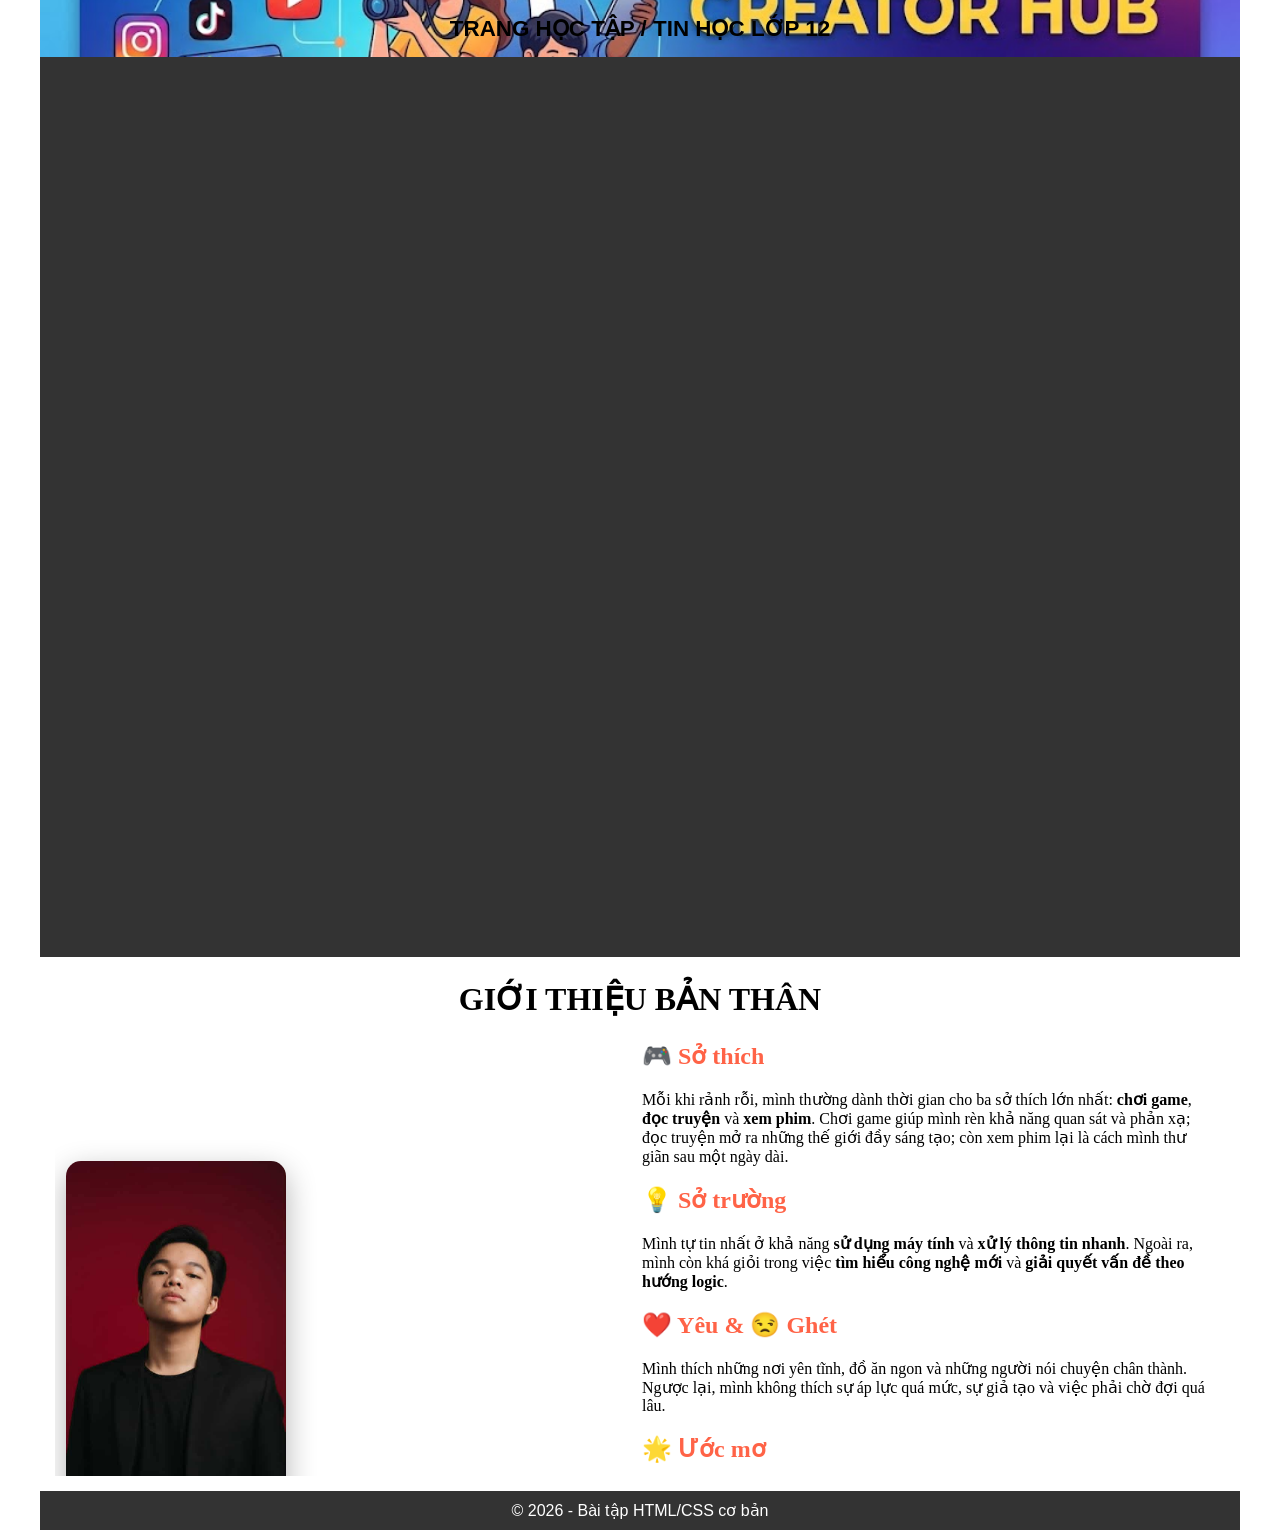
==== index.html @ 69423379 "Update index.html" ====
<!DOCTYPE html>
<html lang="vi">
<head>
  <meta charset="utf-8">
  <title>Trang chính</title>
  <link rel="stylesheet" href="../Style.css">
  <style>
    * {
      margin: 0;
      padding: 0;
      box-sizing: border-box;
    }
    body {
      font-family: Arial, sans-serif;
    }
    .container {
      max-width: 1200px;
      margin: 0 auto;
      min-height: 100vh;
      display: flex;
      flex-direction: column;
    }
    .header {
      background: url("unnamed.jpg") center / cover no-repeat;
      padding: 15px;
      text-align: center;
      font-size: 1.4em;
      font-weight: bold;
    }
    .menu {
      background: #333;
      color: white;
    }
    .content {
      flex: 1;
      padding: 15px;
      background: #fff;
    }
    .footer {
      background: #333;
      color: white;
      text-align: center;
      padding: 10px;
    }
    iframe {
      width: 100%;
      height: 100%;
      border: none;
      min-height: 500px;
    }
  </style>
</head>
<body>

<div class="container">
  <div class="header">
    TRANG HỌC TẬP / TIN HỌC LỚP 12
  </div>

  <div class="menu">
    <div src="List.html" frameborder="0" scrolling="no" id="menu-frame"></div>
  </div>

  <div class="content">
    <iframe name="noidung" src="contents/gioithieu.html" frameborder="0"></iframe>
  </div>

  <div class="footer">
    © 2026 - Bài tập HTML/CSS cơ bản
  </div>
</div>

</body>
</html>
---- Style.css ----
.container{
  display: flex;
  flex-direction: column;
  height: 100vh;
}
div{
  width: 100%;
  height: 100vh;
}
h1{
  text-align: center;
}
.header{
  flex: 15%;
  background-color:lightgray;
}
.menu{
  flex:5%;
   background-color:darkgray;
}
.menu a{
  padding: 15px 20 px;
  color: pink;
}
.menu hover{
  background-color:lightgray;
  color:black;
}
.content{
  flex:70%;
   background-color:white;
}
.content iframe{
  flex:1;
  border:none;
  width:100%;
  height:100%;
}
  
.footer{
  flex:10%;
   background-color:lightgray;
}
.tieude {
  color: tomato;
  font-weight:b old;
  font-size :45 px;
}
.noidung{
  color: black;
  font-style: normal;
  font-size: 14 px; 
}

nav {
            display: flex; 
            gap: 20px;          
            background: #f4f4f4;
            padding: 10px;
        }
        nav a {
            text-decoration: none;
            color: blue;
        }
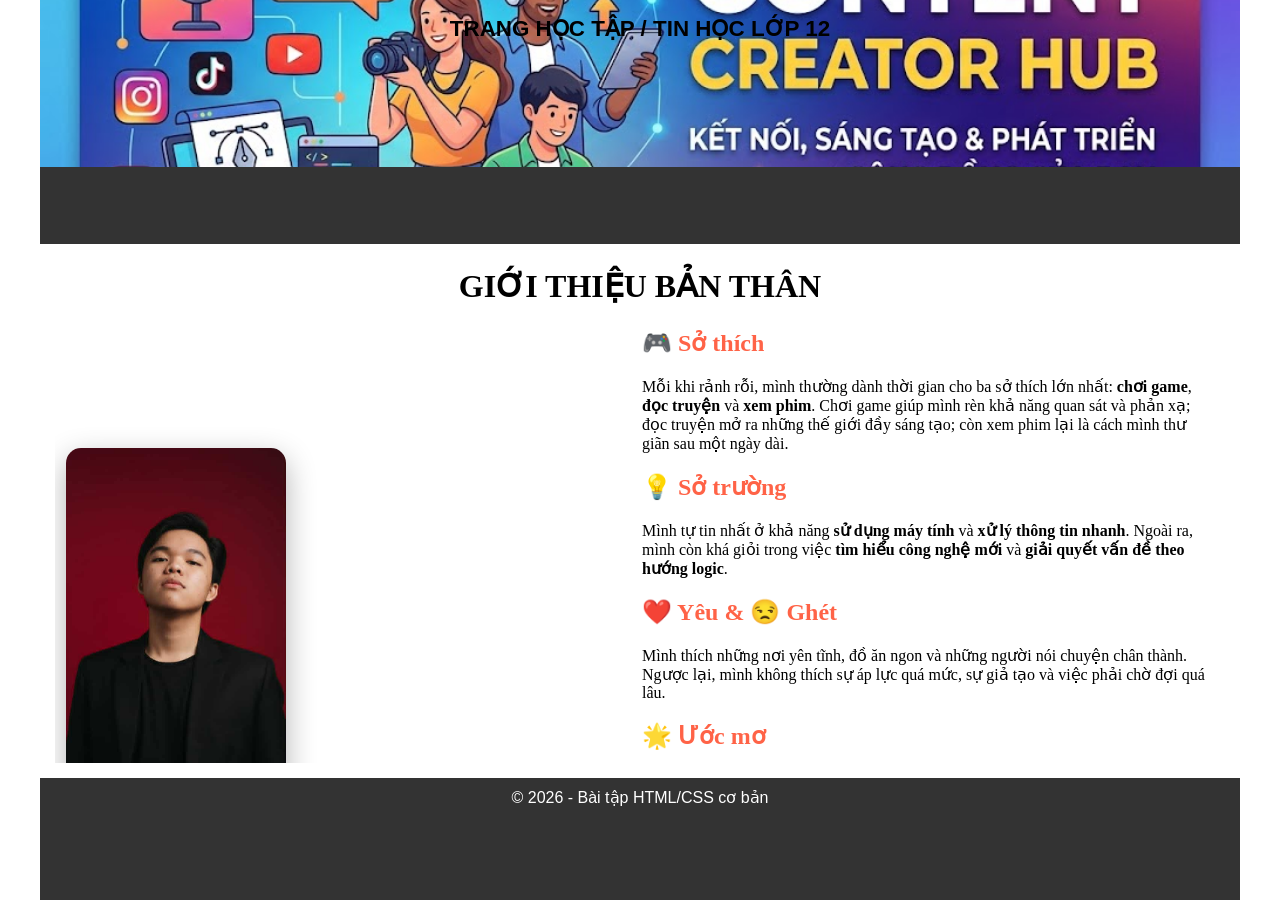
==== commit c858fc33: "Update menu-frame div style for height" ====
--- a/index.html
+++ b/index.html
@@ -58,7 +58,7 @@
   </div>
 
   <div class="menu">
-    <div src="List.html" frameborder="0" scrolling="no" id="menu-frame"></div>
+    <div style="height: 50px;" src="List.html" frameborder="0" scrolling="no" id="menu-frame"></div>
   </div>
 
   <div class="content">
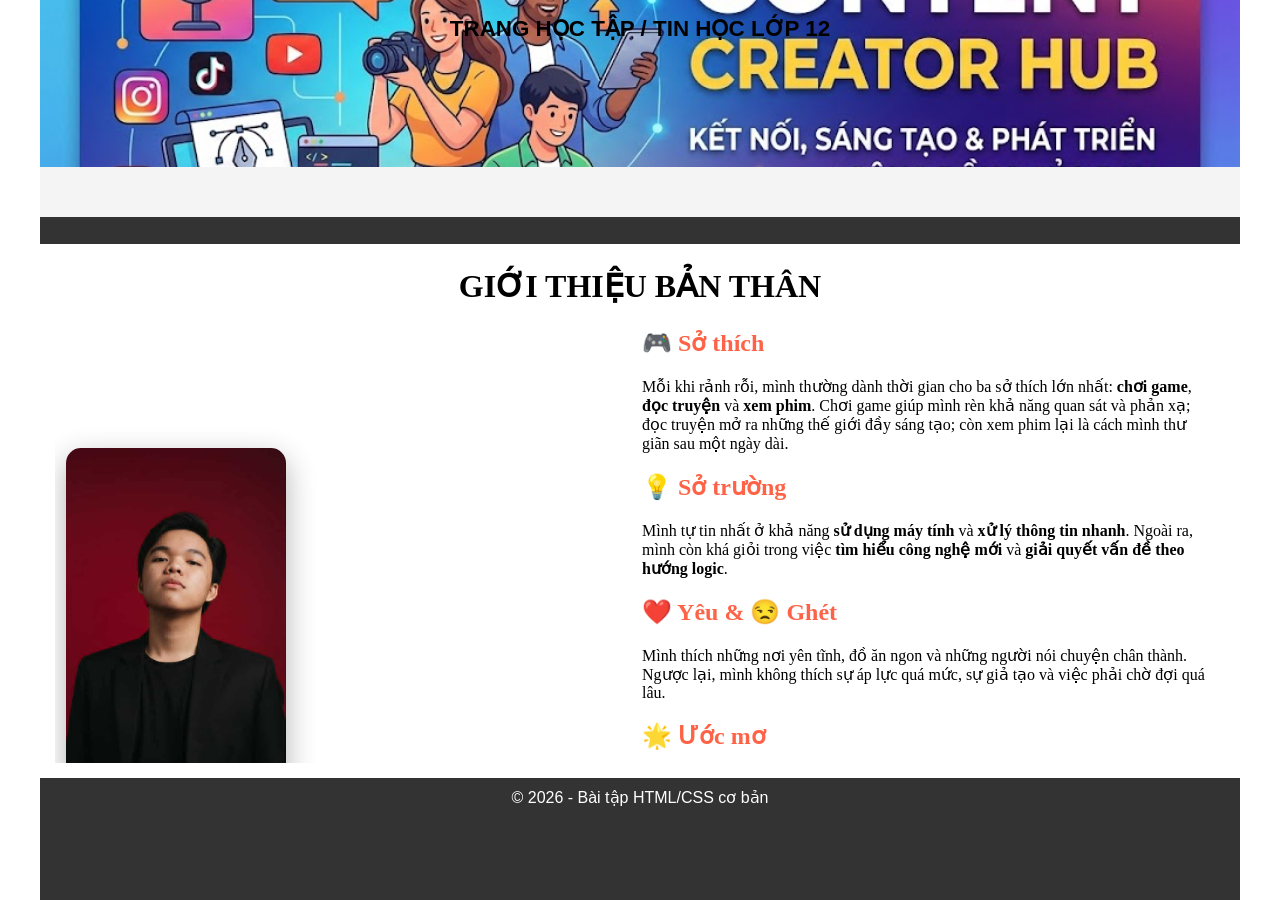
==== commit cd85977c: "Update index.html" ====
--- a/index.html
+++ b/index.html
@@ -58,7 +58,7 @@
   </div>
 
   <div class="menu">
-    <div style="height: 50px;" src="List.html" frameborder="0" scrolling="no" id="menu-frame"></div>
+    <nav style="height: 50px;" src="List.html" frameborder="0" scrolling="no" id="menu-frame"></nav>
   </div>
 
   <div class="content">
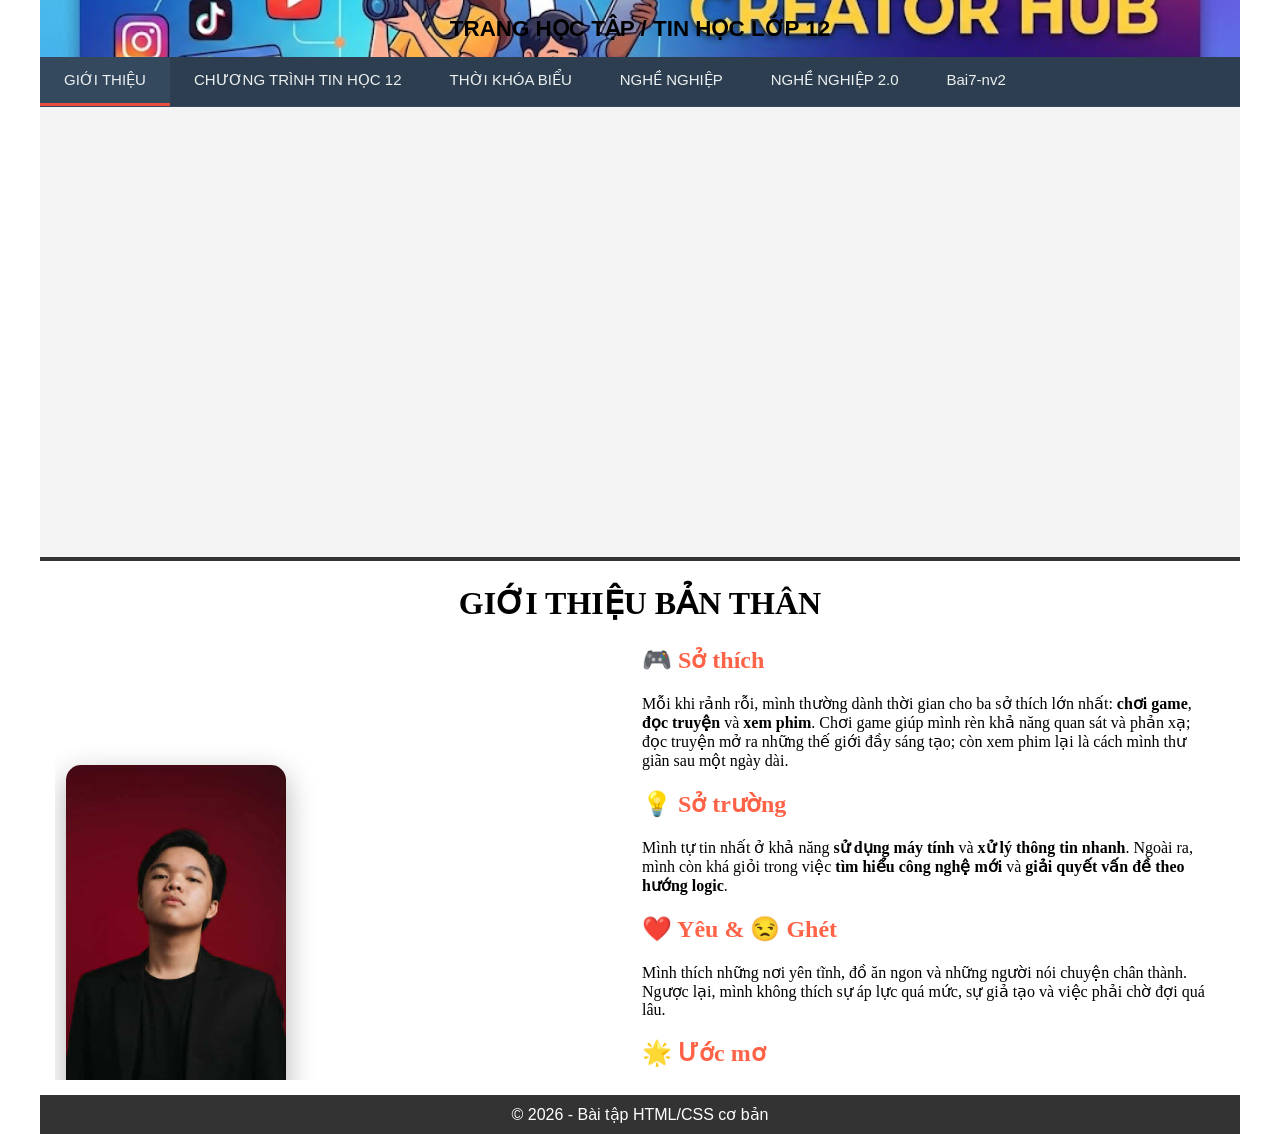
==== commit 7c68baf4: "Update index.html" ====
--- a/index.html
+++ b/index.html
@@ -58,7 +58,7 @@
   </div>
 
   <div class="menu">
-    <nav style="height: 50px;" src="List.html" frameborder="0" scrolling="no" id="menu-frame"></nav>
+    <iframe style="height: 50px;" src="List.html" frameborder="0" scrolling="no" id="menu-frame"></iframe>
   </div>
 
   <div class="content">
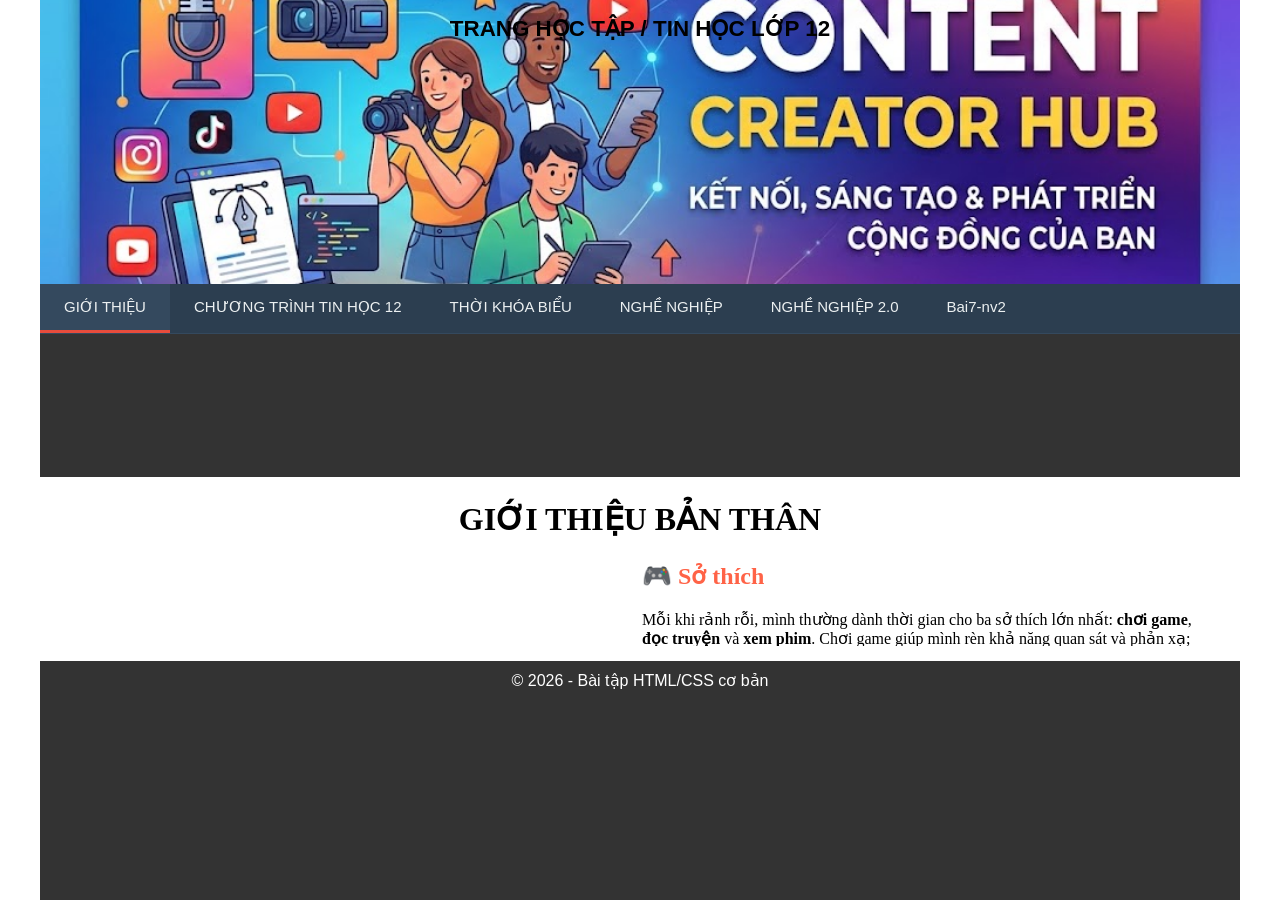
==== commit be8ece51: "Update index.html" ====
--- a/index.html
+++ b/index.html
@@ -44,9 +44,8 @@
     }
     iframe {
       width: 100%;
-      height: 100%;
+      height: 500px;
       border: none;
-      min-height: 500px;
     }
   </style>
 </head>
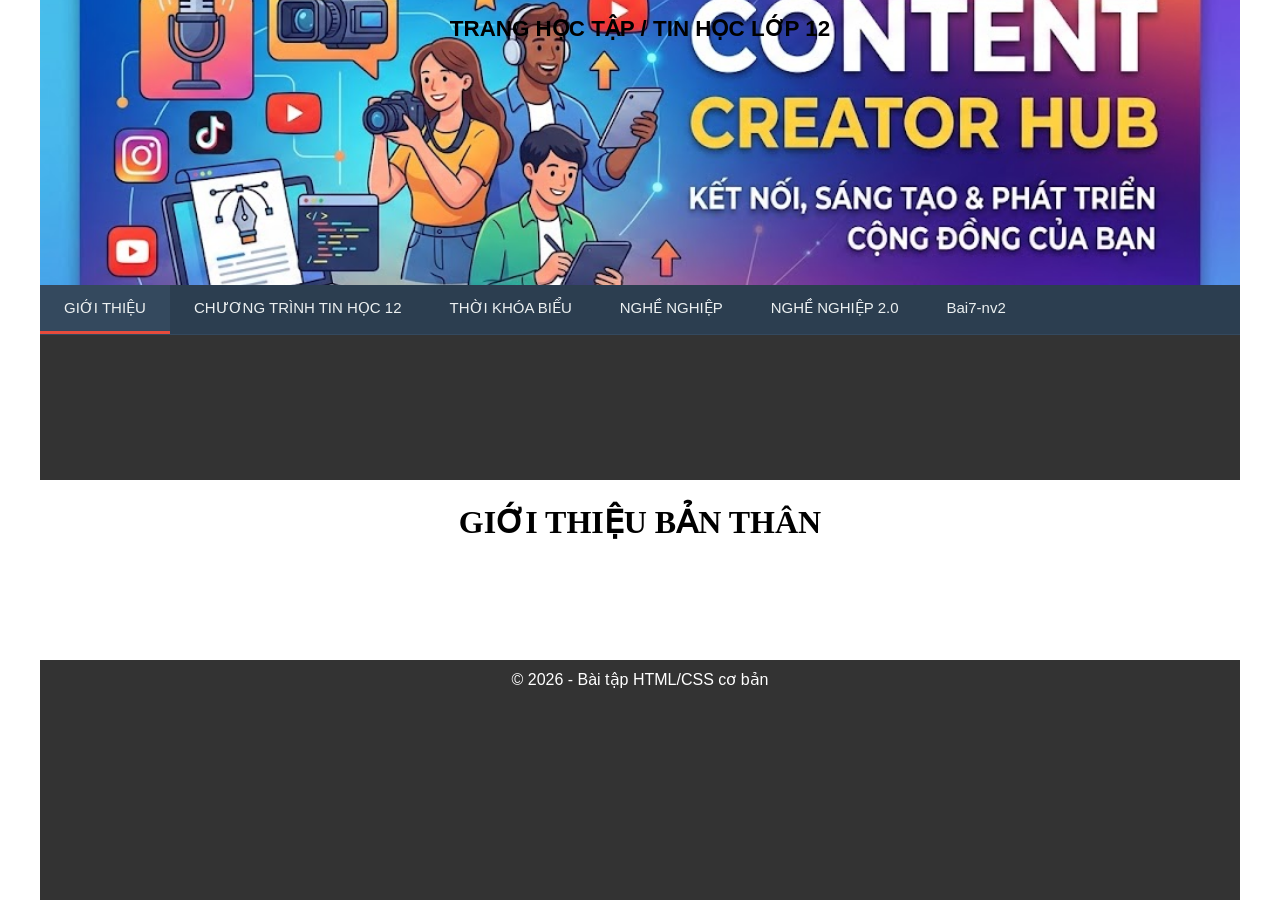
==== commit d09afc58: "Update index.html" ====
--- a/index.html
+++ b/index.html
@@ -44,7 +44,6 @@
     }
     iframe {
       width: 100%;
-      height: 500px;
       border: none;
     }
   </style>
@@ -61,7 +60,7 @@
   </div>
 
   <div class="content">
-    <iframe name="noidung" src="contents/gioithieu.html" frameborder="0"></iframe>
+    <iframe style="height: 50px;" name="noidung" src="contents/gioithieu.html" frameborder="0"></iframe>
   </div>
 
   <div class="footer">
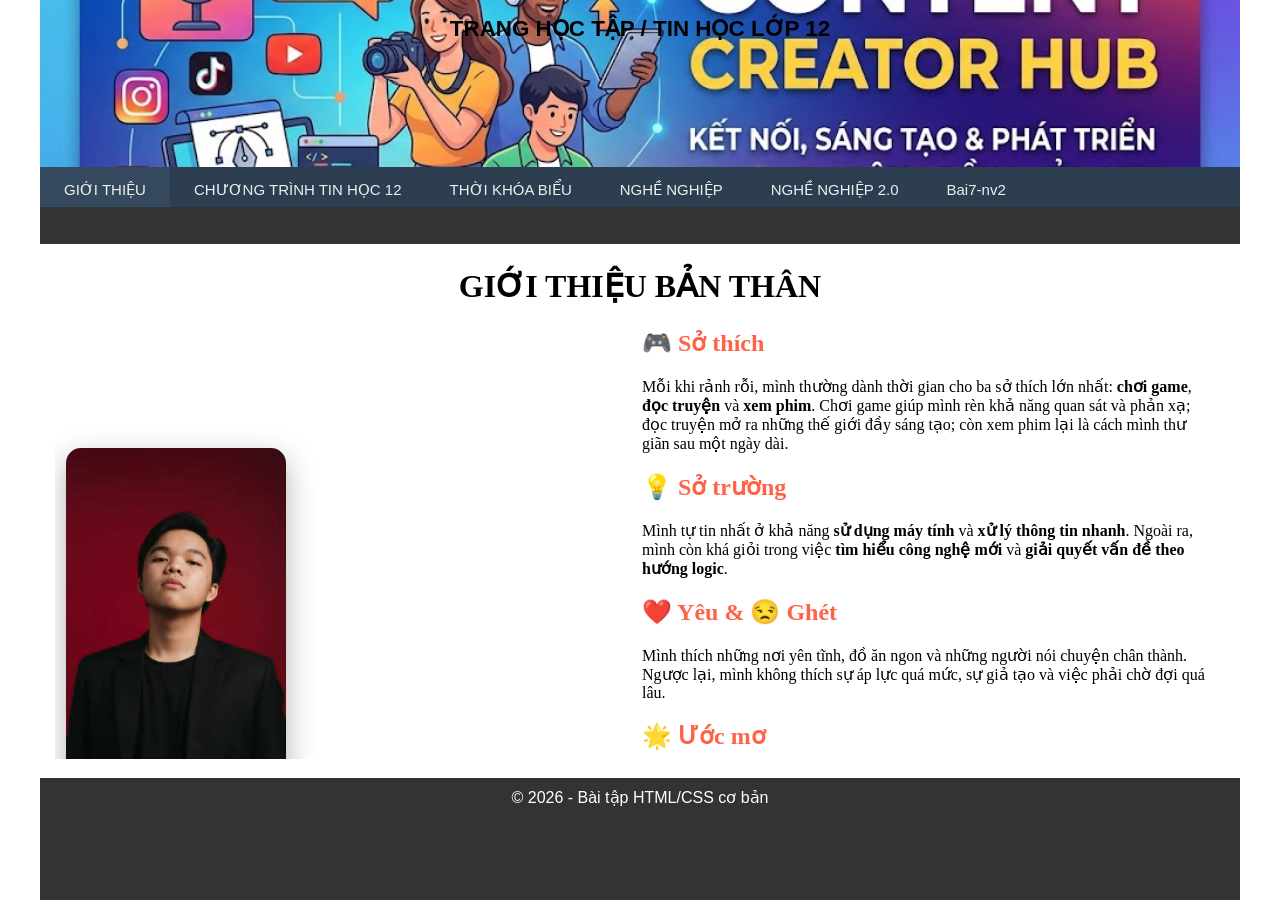
==== commit a9236daf: "Adjust iframe heights in index.html" ====
--- a/index.html
+++ b/index.html
@@ -56,11 +56,11 @@
   </div>
 
   <div class="menu">
-    <iframe style="height: 50px;" src="List.html" frameborder="0" scrolling="no" id="menu-frame"></iframe>
+    <iframe style="height: 40px;" src="List.html" frameborder="0" scrolling="no" id="menu-frame"></iframe>
   </div>
 
   <div class="content">
-    <iframe style="height: 50px;" name="noidung" src="contents/gioithieu.html" frameborder="0"></iframe>
+    <iframe style="height: 500px;" name="noidung" src="contents/gioithieu.html" frameborder="0"></iframe>
   </div>
 
   <div class="footer">
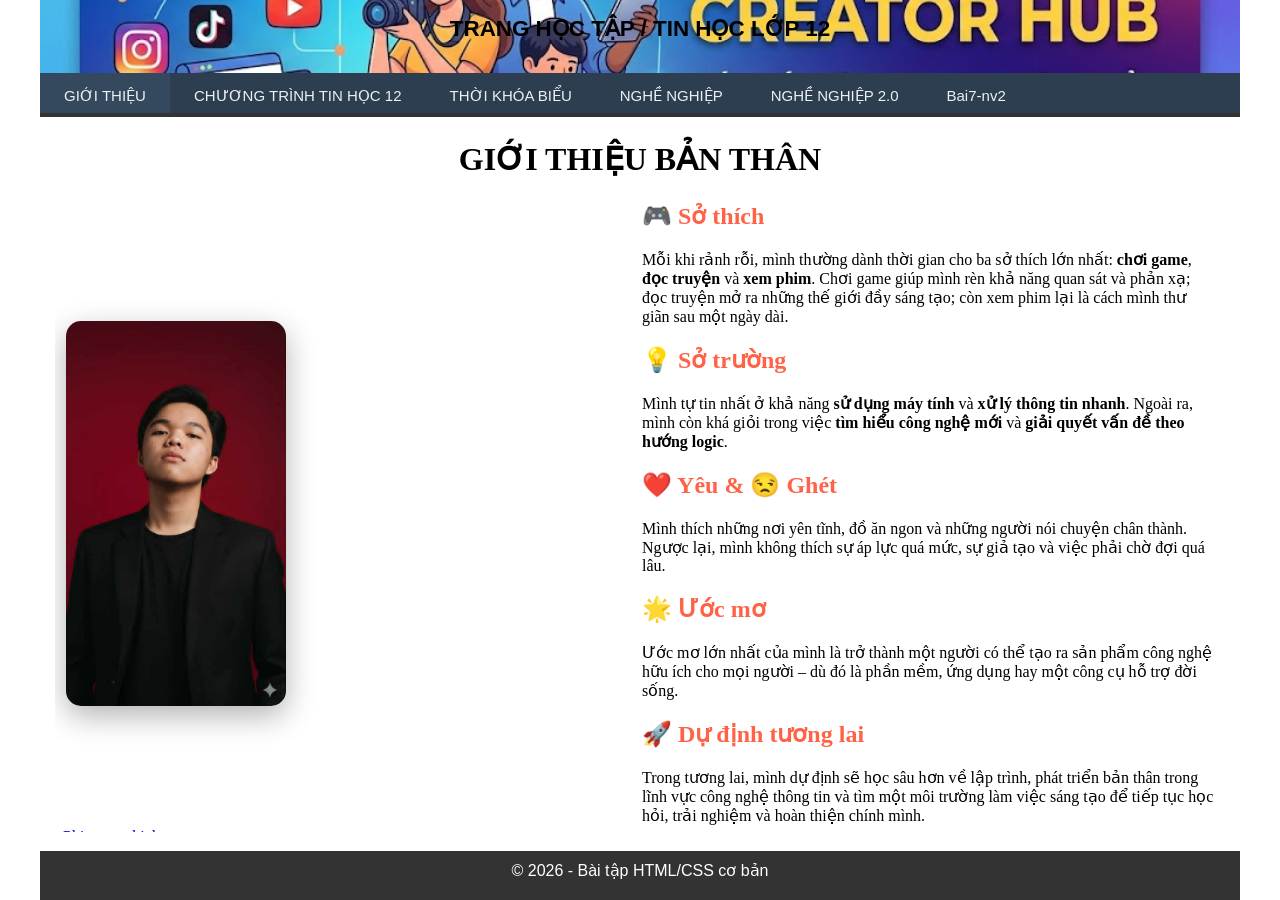
==== commit 3915a6c9: "Update index.html" ====
--- a/index.html
+++ b/index.html
@@ -60,7 +60,7 @@
   </div>
 
   <div class="content">
-    <iframe style="height: 500px;" name="noidung" src="contents/gioithieu.html" frameborder="0"></iframe>
+    <iframe style="height: 700px;" name="noidung" src="contents/gioithieu.html" frameborder="0"></iframe>
   </div>
 
   <div class="footer">
